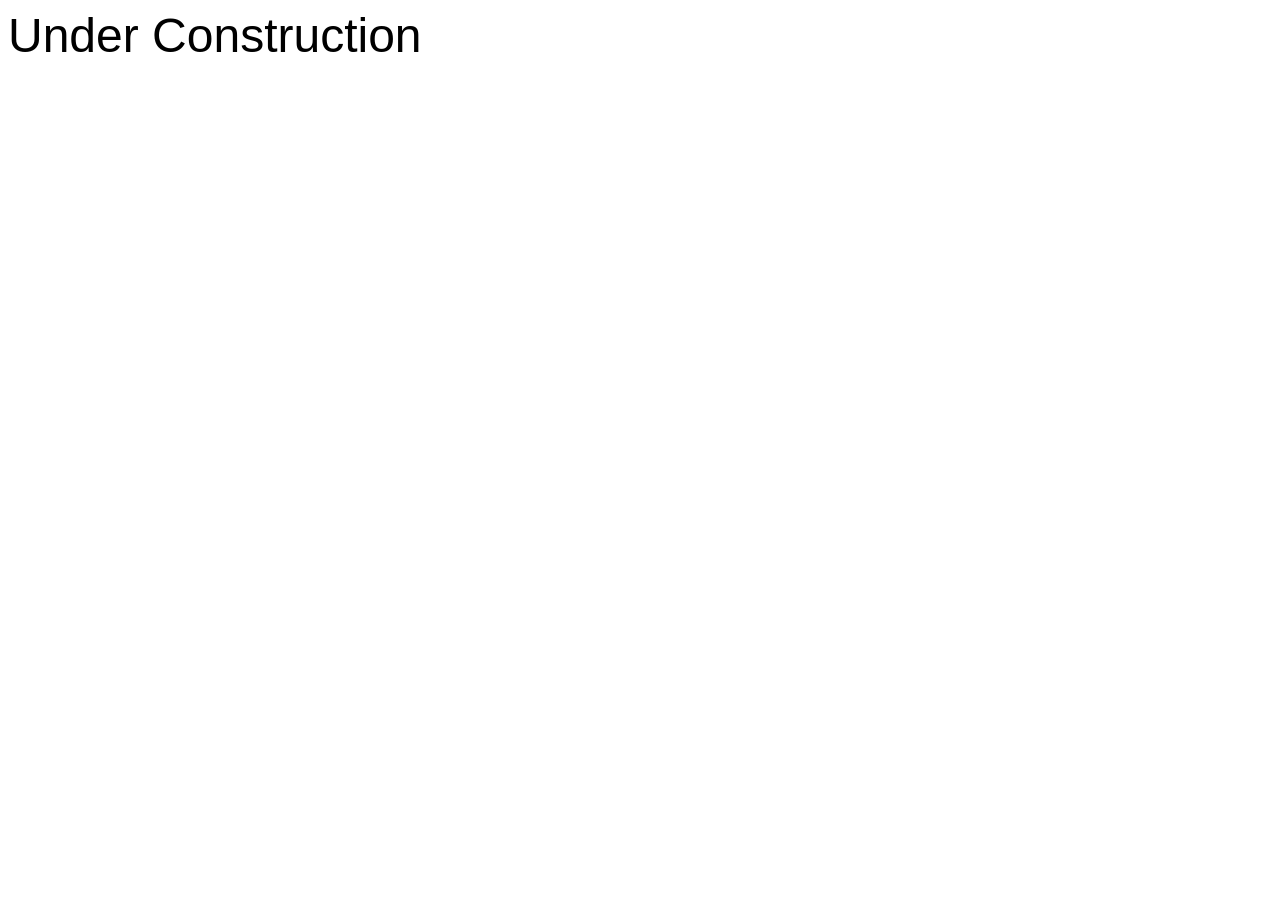
==== index.html @ 6988bd5a "Updated index.html" ====
<html>
<head>
<title>Alis's Education Site</title>
<link type="text/css" rel="stylesheet" href="Style.css">
<link type="image/x-icon" rel="icon" href="favicon.ico">
</head>
<body>
<p>Under Construction</p>
</body>
</html>
---- Style.css ----
body {
	font-size: 3rem;
	font-family: Arial, sans-serif;
}
input[type="submit"] {
	font-size: 3rem;
}
input[type="text"] {
	font-size: 3rem;
}
input[type="password"] {
	font-size: 3rem;
}
input[type="checkbox"] {
	width: 2rem;
	height: 2rem;
}
select {
	font-size: 3rem;
}
table {
	width: 100%;
	font-size: 3rem;
	border: 3px solid black;
}
th {
	font-size: 3rem;
	border: 3px solid black;
}
/* th, td {
	padding: 1rem;
} */
/* .right {
	float: right;
}
.left {
	float: left;
} */
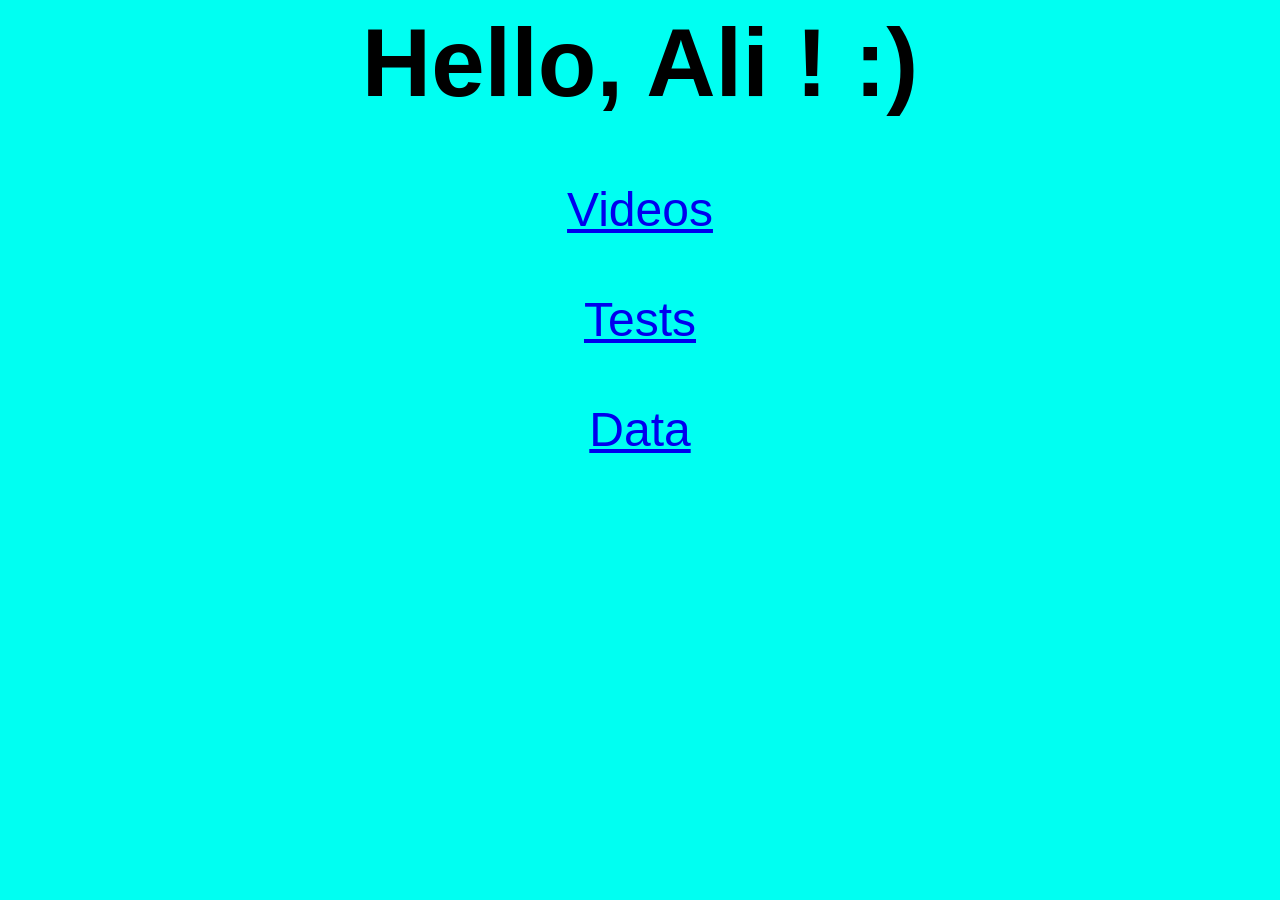
==== commit ae67965d: "Edited index.html and added new html files and folders" ====
--- a/index.html
+++ b/index.html
@@ -5,6 +5,11 @@
 <link type="image/x-icon" rel="icon" href="favicon.ico">
 </head>
 <body>
-<p>Under Construction</p>
+<h1>Hello, Ali ! :)</h1>
+<p>
+<a href='Videos'>Videos<a><br><br>
+<a href='Tests'>Tests</a><br><br>
+<a href='Data'>Data<a><br><br>
+</p>
 </body>
 </html>
--- a/Style.css
+++ b/Style.css
@@ -1,38 +1,56 @@
 body {
 	font-size: 3rem;
+	text-align: center;
 	font-family: Arial, sans-serif;
+	background-color: #00fff2;
 }
+
+button {
+	background: none;
+	border: none;
+	transition: transform 0.1s;
+}
+
 input[type="submit"] {
 	font-size: 3rem;
 }
+
 input[type="text"] {
 	font-size: 3rem;
 }
+
 input[type="password"] {
 	font-size: 3rem;
 }
+
 input[type="checkbox"] {
 	width: 2rem;
 	height: 2rem;
 }
+
 select {
 	font-size: 3rem;
 }
+
 table {
 	width: 100%;
 	font-size: 3rem;
 	border: 3px solid black;
 }
+
 th {
 	font-size: 3rem;
 	border: 3px solid black;
 }
+
 /* th, td {
 	padding: 1rem;
 } */
+
 /* .right {
 	float: right;
 }
+
 .left {
 	float: left;
 } */
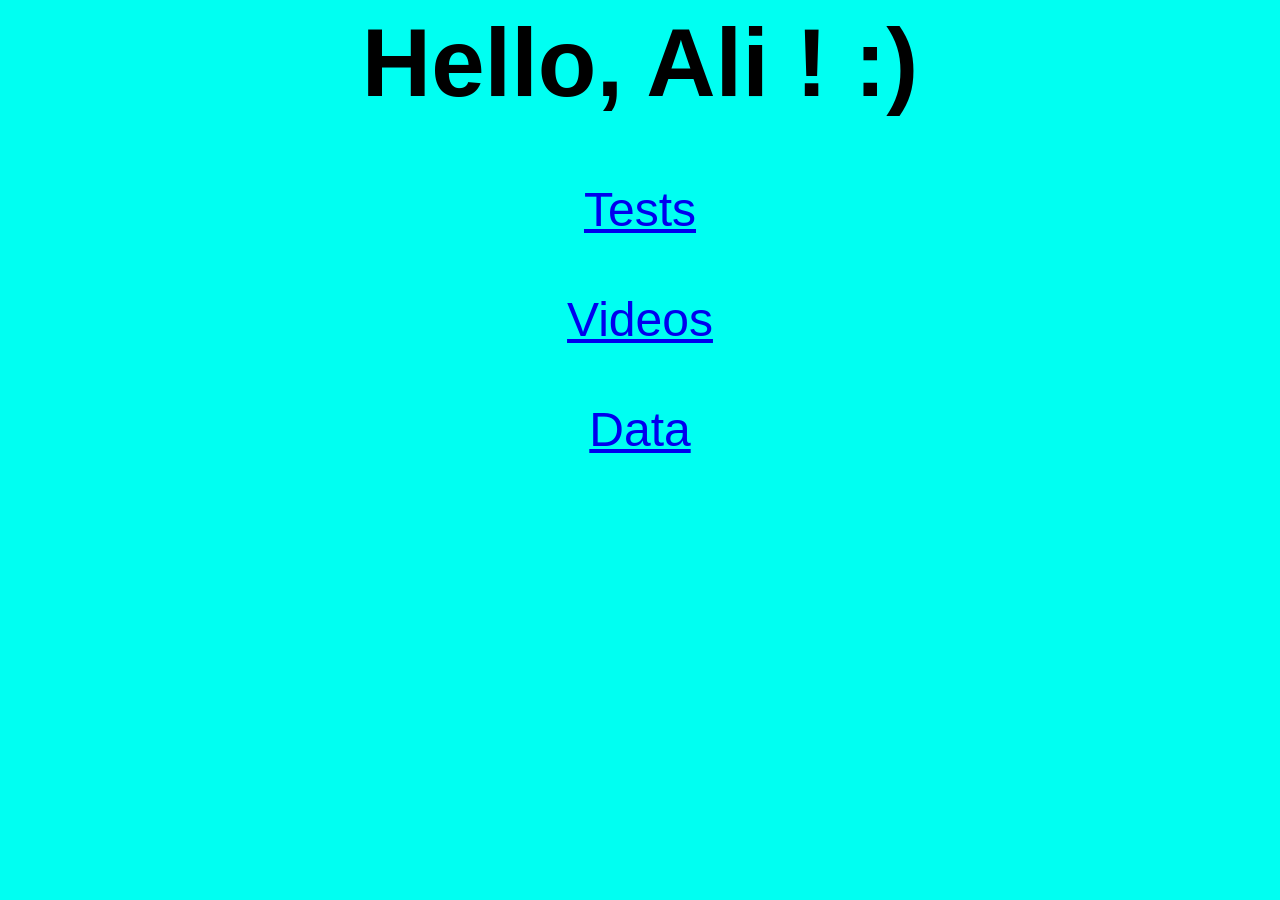
==== commit a3bf3702: "Edited html files" ====
--- a/index.html
+++ b/index.html
@@ -3,13 +3,14 @@
 <title>Alis's Education Site</title>
 <link type="text/css" rel="stylesheet" href="Style.css">
 <link type="image/x-icon" rel="icon" href="favicon.ico">
+<link rel="manifest" href="manifest.json">
 </head>
 <body>
 <h1>Hello, Ali ! :)</h1>
 <p>
-<a href='Videos'>Videos<a><br><br>
 <a href='Tests'>Tests</a><br><br>
-<a href='Data'>Data<a><br><br>
+<a href='Videos'>Videos</a><br><br>
+<a href='Data'>Data</a><br><br>
 </p>
 </body>
 </html>
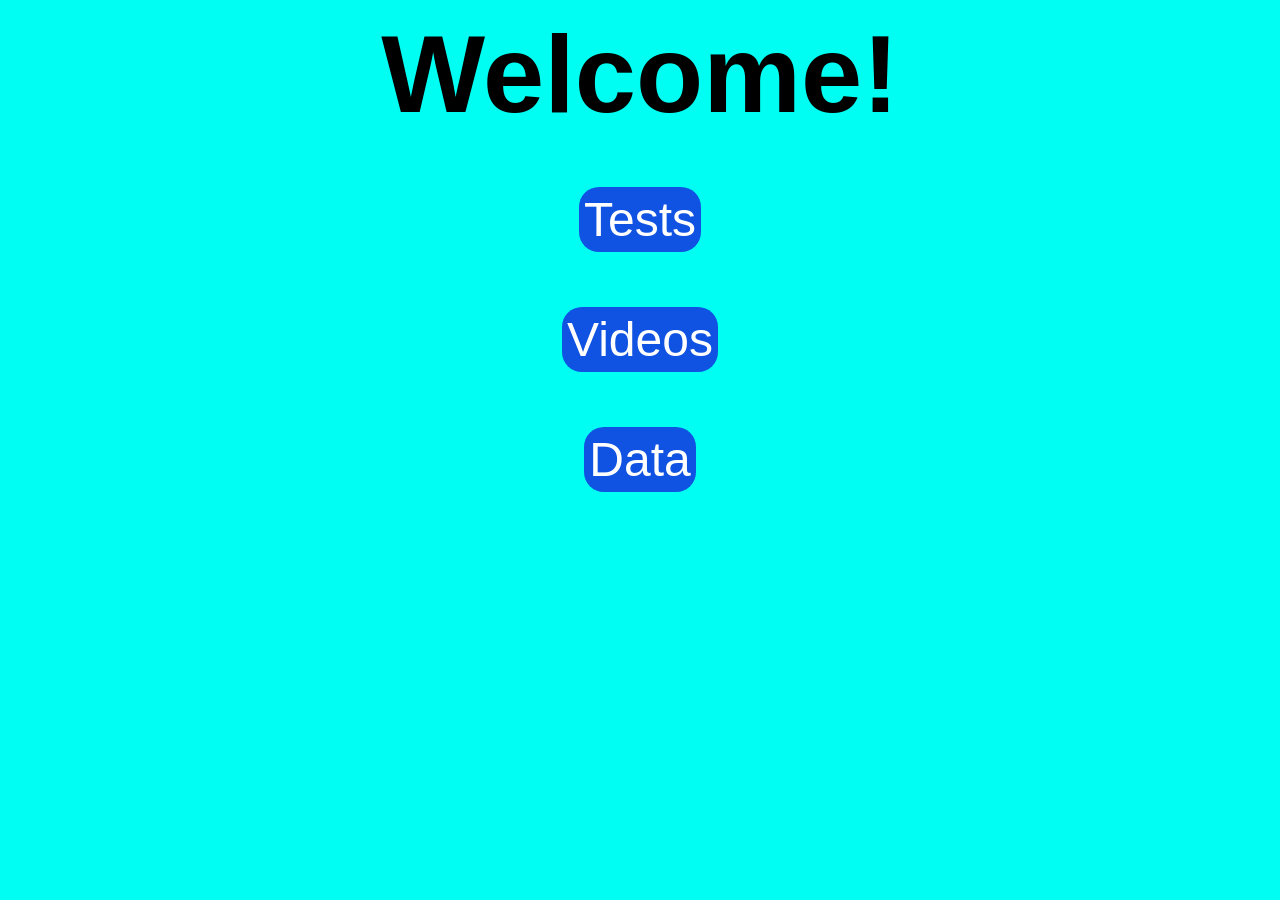
==== commit 82455995: "" ====
--- a/index.html
+++ b/index.html
@@ -1,16 +1,23 @@
+<!DOCTYPE html>
 <html>
-<head>
-<title>Alis's Education Site</title>
-<link type="text/css" rel="stylesheet" href="Style.css">
-<link type="image/x-icon" rel="icon" href="favicon.ico">
-<link rel="manifest" href="manifest.json">
-</head>
-<body>
-<h1>Hello, Ali ! :)</h1>
-<p>
-<a href='Tests'>Tests</a><br><br>
-<a href='Videos'>Videos</a><br><br>
-<a href='Data'>Data</a><br><br>
-</p>
-</body>
+    <head>
+        <title>Welcome</title>
+        <meta charset=UTF-8>
+        <meta name='viewport' content='width=device-width, initial-scale=1.0'>
+        <link type="text/css" rel="stylesheet" href="Style.css">
+        <link type="image/x-icon" rel="icon" href="favicon.ico">
+        <link rel="manifest" href="manifest.json">
+    </head>
+    <body>
+        <h1>Welcome!</h1>
+        <a href='Tests'>
+            <button>Tests</button>
+        </a><br><br>
+        <a href='Videos'>
+            <button>Videos</button>
+        </a><br><br>
+        <a href='Data'>
+            <button>Data</button>
+        </a><br><br>
+    </body>
 </html>
--- a/Style.css
+++ b/Style.css
@@ -1,56 +1,93 @@
 body {
-	font-size: 3rem;
-	text-align: center;
-	font-family: Arial, sans-serif;
-	background-color: #00fff2;
+    font-size: 48px;
+    text-align: center;
+    font-family: Arial, sans-serif;
+    background-color: #00fff2;
+}
+
+h1 {
+    font-size: 110px;
+    margin-top: 10px;
+    margin-bottom: 50px;
 }
 
 button {
-	background: none;
-	border: none;
-	transition: transform 0.1s;
+    font-size: 48px;
+    background-color: #1052e1;
+    color: white;
+    border: none;
+    border-radius: 20px;
+    padding: 5px;
+    cursor: pointer;
+}
+
+.Video {
+    font-weight: bold;
+}
+
+p.Video {
+    width: 800px;
+    margin-left: auto;
+    margin-right: auto;
+    margin-top: 0px;
+    margin-bottom: 25px;
+    border: 10px solid black;
+    padding: 25px;
+}
+
+.Video iframe {
+    margin-bottom: 20px;
+}
+
+
+
+
+/* button {
+    background: none;
+    border: none;
+    transition: transform 0.1s;
 }
 
 input[type="submit"] {
-	font-size: 3rem;
+    font-size: 3rem;
 }
 
 input[type="text"] {
-	font-size: 3rem;
+    font-size: 3rem;
 }
 
 input[type="password"] {
-	font-size: 3rem;
+    font-size: 3rem;
 }
 
 input[type="checkbox"] {
-	width: 2rem;
-	height: 2rem;
+    width: 2rem;
+    height: 2rem;
 }
 
 select {
-	font-size: 3rem;
+    font-size: 3rem;
 }
 
 table {
-	width: 100%;
-	font-size: 3rem;
-	border: 3px solid black;
+    width: 100%;
+    font-size: 3rem;
+    border: 3px solid black;
 }
 
 th {
-	font-size: 3rem;
-	border: 3px solid black;
+    font-size: 3rem;
+    border: 3px solid black;
 }
 
 /* th, td {
-	padding: 1rem;
+    padding: 1rem;
 } */
 
 /* .right {
-	float: right;
+    float: right;
 }
 
 .left {
-	float: left;
+    float: left;
 } */
